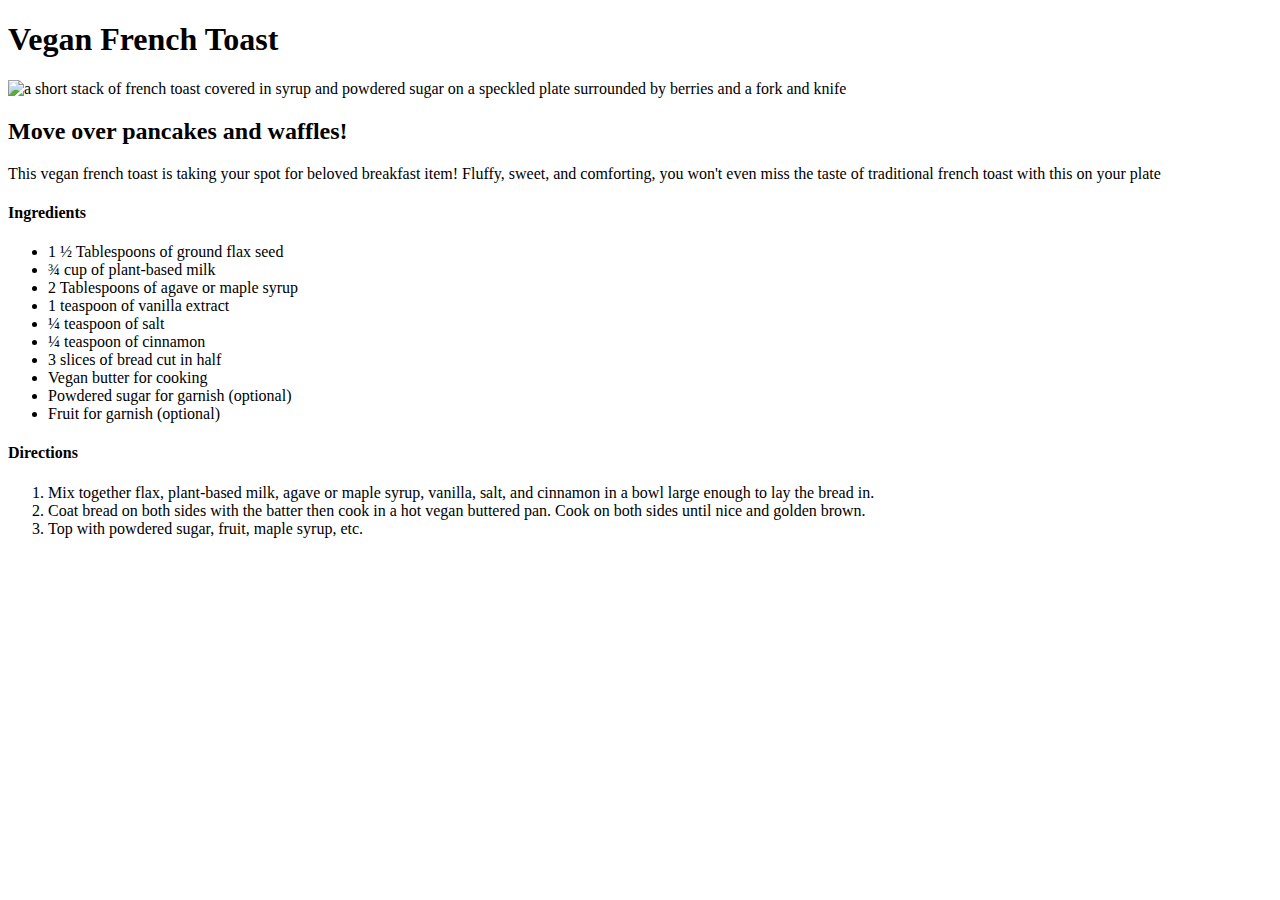
==== recipes/french-toast.html @ 2e890aa9 "add file and recipe for french toast page" ====
<!DOCTYPE html>
<html lang="en">
  <head>
    <meta charset="UTF-8">
    <title>Vegan French Toast</title>
  </head>

  <body>
    <h1>Vegan French Toast</h1>
    <img src="https://plantbasedonabudget.com/wp-content/uploads/2014/09/Vegan-French-Toast-Plant-Based-on-a-Budget-1-2.jpg" alt="a short stack of french toast covered in syrup and powdered sugar on a speckled plate surrounded by berries and a fork and knife">
    <h2>Move over pancakes and waffles!</h2>
    <p>This vegan french toast is taking your spot for beloved breakfast item! Fluffy, sweet, and comforting, you won't even miss the taste of traditional french toast with this on your plate</p>

    <h4>Ingredients</h4>
    <ul>
      <li>1 ½ Tablespoons of ground flax seed</li>
      <li>¾ cup of plant-based milk</li>
      <li>2 Tablespoons of agave or maple syrup</li>
      <li>1 teaspoon of vanilla extract</li>
      <li>¼ teaspoon of salt</li>
      <li>¼ teaspoon of cinnamon</li>
      <li>3 slices of bread cut in half</li>
      <li>Vegan butter for cooking</li>
      <li>Powdered sugar for garnish (optional)</li>
      <li>Fruit for garnish (optional)</li>
    </ul>

    <h4>Directions</h4>
    <ol>
      <li>Mix together flax, plant-based milk, agave or maple syrup, vanilla, salt, and cinnamon in a bowl large enough to lay the bread in.</li>
      <li>Coat bread on both sides with the batter then cook in a hot vegan buttered pan. Cook on both sides until nice and golden brown.</li>
      <li>Top with powdered sugar, fruit, maple syrup, etc.</li>
    </ol>
  </body>
</html>
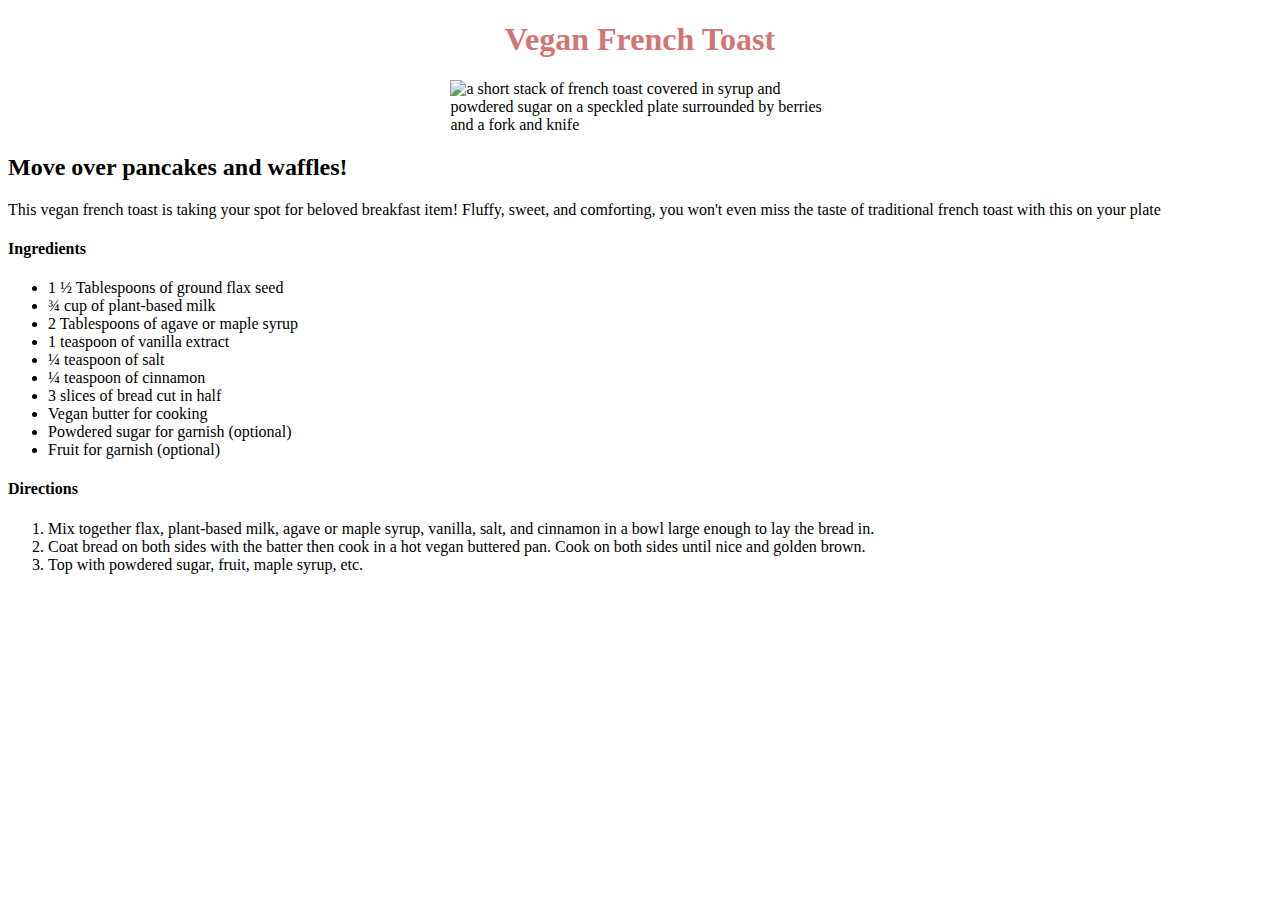
==== commit 59cd8c15: "add classes to h1 tags" ====
--- a/recipes/french-toast.html
+++ b/recipes/french-toast.html
@@ -3,10 +3,11 @@
   <head>
     <meta charset="UTF-8">
     <title>Vegan French Toast</title>
+    <link rel="stylesheet" href="../style.css">
   </head>
 
   <body>
-    <h1>Vegan French Toast</h1>
+    <h1 class="french-toast-title">Vegan French Toast</h1>
     <img src="https://plantbasedonabudget.com/wp-content/uploads/2014/09/Vegan-French-Toast-Plant-Based-on-a-Budget-1-2.jpg" alt="a short stack of french toast covered in syrup and powdered sugar on a speckled plate surrounded by berries and a fork and knife">
     <h2>Move over pancakes and waffles!</h2>
     <p>This vegan french toast is taking your spot for beloved breakfast item! Fluffy, sweet, and comforting, you won't even miss the taste of traditional french toast with this on your plate</p>
--- a/style.css
+++ b/style.css
@@ -0,0 +1,27 @@
+.french-toast-title {
+  color: rgb(209, 117, 117);
+}
+
+.green-smoothie-title  {
+  color: rgb(100, 159, 13);
+}
+
+.grilled-chicken-title {
+  color: rgb(165, 42, 42);
+}
+
+body {
+  font-family: Georgia, 'Times New Roman', Times, serif;
+}
+
+h1 {
+  text-align: center;
+}
+
+img {
+  height: auto;
+  margin: auto;
+  width: 30%;
+  height: auto;
+  display: block;
+}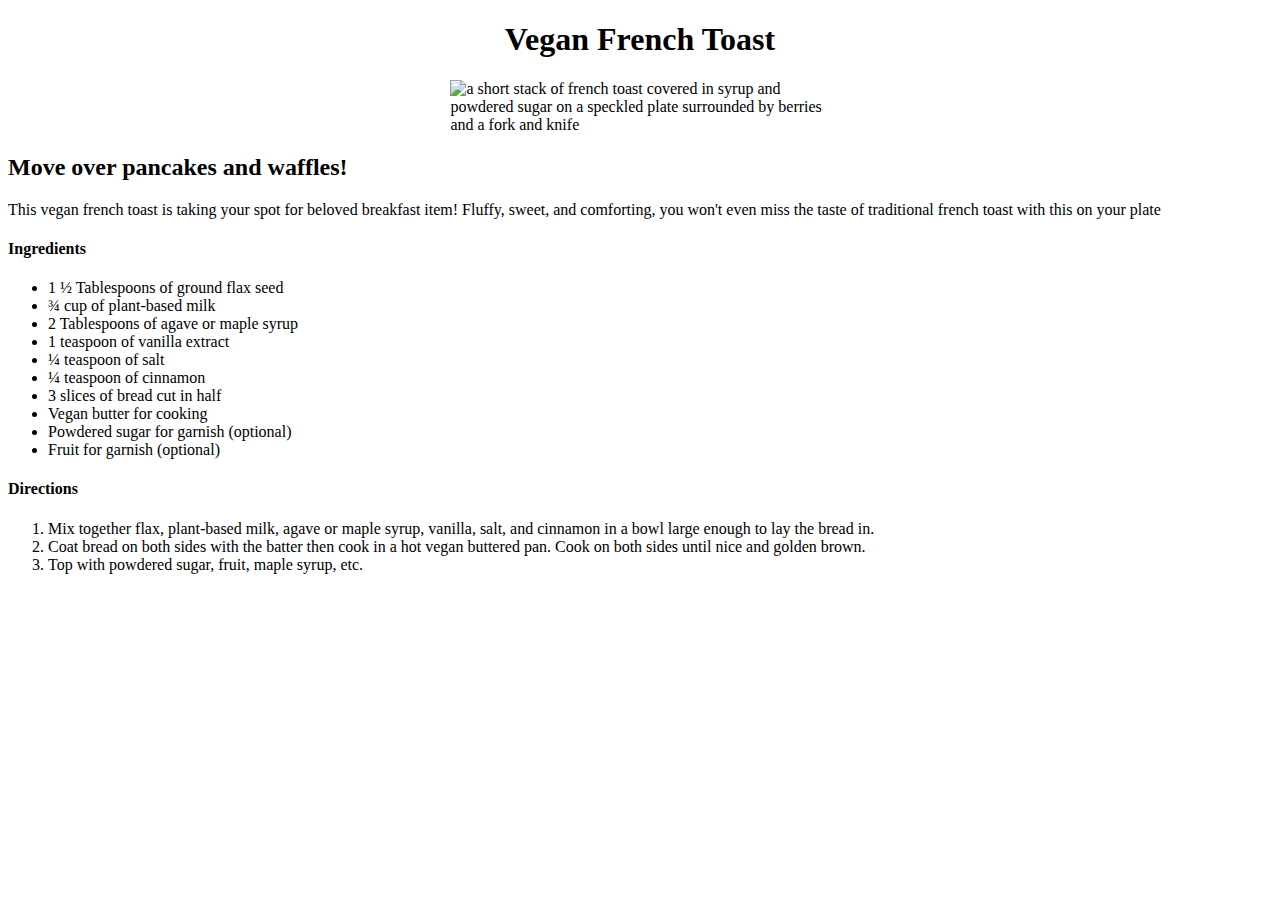
==== commit 9e1f91d1: "add classes for text color" ====
--- a/recipes/french-toast.html
+++ b/recipes/french-toast.html
@@ -6,14 +6,14 @@
     <link rel="stylesheet" href="../style.css">
   </head>
 
-  <body>
-    <h1 class="french-toast-title">Vegan French Toast</h1>
+  <body class="ft-bg-color">
+    <h1 class="ft-text-color">Vegan French Toast</h1>
     <img src="https://plantbasedonabudget.com/wp-content/uploads/2014/09/Vegan-French-Toast-Plant-Based-on-a-Budget-1-2.jpg" alt="a short stack of french toast covered in syrup and powdered sugar on a speckled plate surrounded by berries and a fork and knife">
-    <h2>Move over pancakes and waffles!</h2>
-    <p>This vegan french toast is taking your spot for beloved breakfast item! Fluffy, sweet, and comforting, you won't even miss the taste of traditional french toast with this on your plate</p>
+    <h2 class="ft-text-color">Move over pancakes and waffles!</h2>
+    <p class="ft-text-color">This vegan french toast is taking your spot for beloved breakfast item! Fluffy, sweet, and comforting, you won't even miss the taste of traditional french toast with this on your plate</p>
 
-    <h4>Ingredients</h4>
-    <ul>
+    <h4 class="ft-text-color">Ingredients</h4>
+    <ul class="ft-text-color">
       <li>1 ½ Tablespoons of ground flax seed</li>
       <li>¾ cup of plant-based milk</li>
       <li>2 Tablespoons of agave or maple syrup</li>
@@ -26,8 +26,8 @@
       <li>Fruit for garnish (optional)</li>
     </ul>
 
-    <h4>Directions</h4>
-    <ol>
+    <h4 class="ft-text-color">Directions</h4>
+    <ol class="ft-text-color">
       <li>Mix together flax, plant-based milk, agave or maple syrup, vanilla, salt, and cinnamon in a bowl large enough to lay the bread in.</li>
       <li>Coat bread on both sides with the batter then cook in a hot vegan buttered pan. Cook on both sides until nice and golden brown.</li>
       <li>Top with powdered sugar, fruit, maple syrup, etc.</li>
